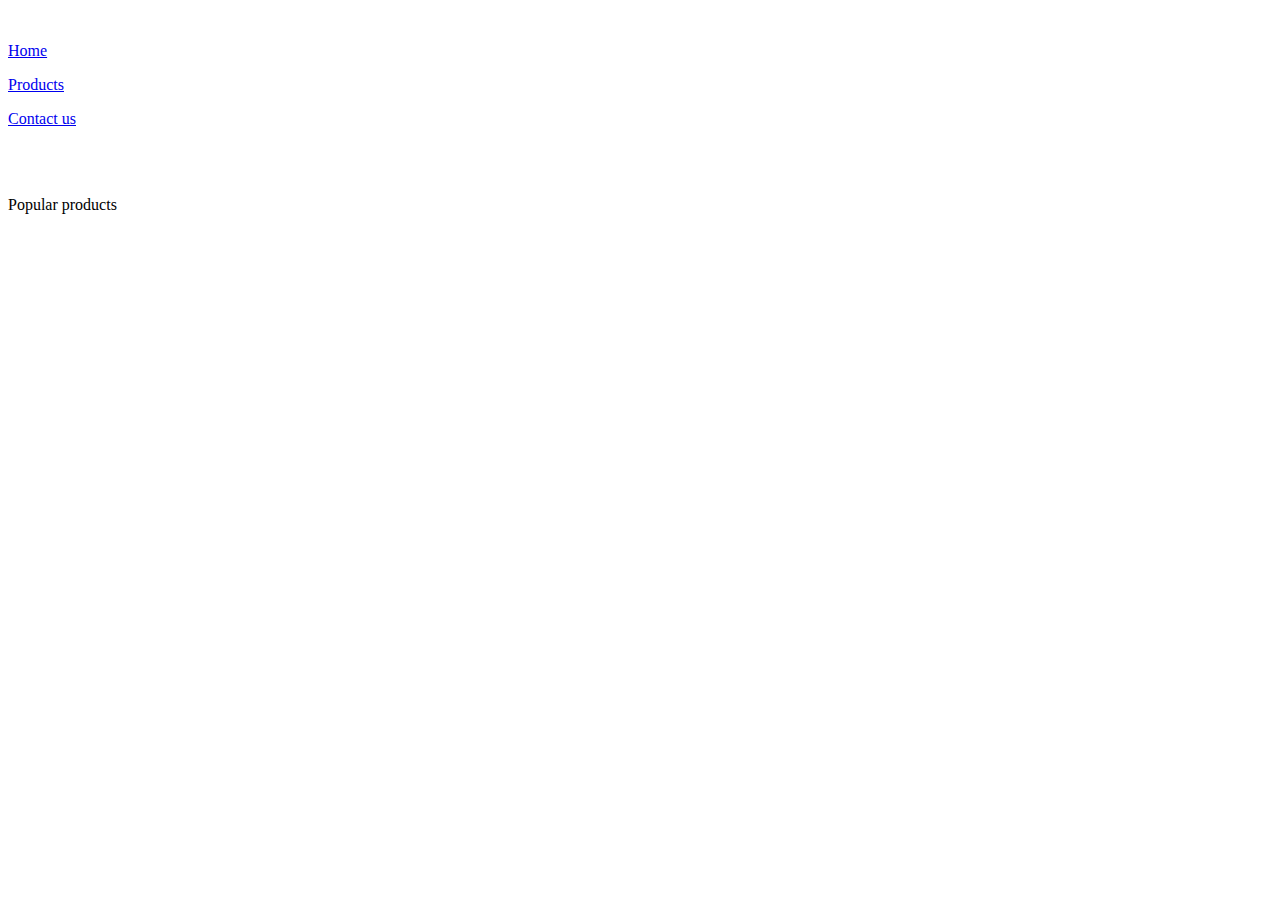
==== index.html @ 898fa88e "Add files via upload" ====
<!DOCTYPE html>
<html class="nojs html css_verticalspacer" lang="en-US">
 <head>

  <meta http-equiv="Content-type" content="text/html;charset=UTF-8"/>
  <meta name="generator" content="2017.0.4.363"/>
  <meta name="viewport" content="width=device-width, initial-scale=1.0"/>
  
  <script type="text/javascript">
   // Update the 'nojs'/'js' class on the html node
document.documentElement.className = document.documentElement.className.replace(/\bnojs\b/g, 'js');

// Check that all required assets are uploaded and up-to-date
if(typeof Muse == "undefined") window.Muse = {}; window.Muse.assets = {"required":["museutils.js", "museconfig.js", "webpro.js", "musewpslideshow.js", "jquery.museoverlay.js", "touchswipe.js", "jquery.watch.js", "require.js", "index.css"], "outOfDate":[]};
</script>
  
  <title>Home</title>
  <!-- CSS -->
  <link rel="stylesheet" type="text/css" href="css/site_global.css?crc=443350757"/>
  <link rel="stylesheet" type="text/css" href="css/master_a-master.css?crc=4188022973"/>
  <link rel="stylesheet" type="text/css" href="css/index.css?crc=3922474140" id="pagesheet"/>
   </head>
 <body>

  <div class="clearfix borderbox" id="page"><!-- column -->
   <div class="position_content" id="page_position_content">
    <div class="clip_frame colelem" id="u139"><!-- svg -->
     <img class="svg" id="u135" src="images/image2vector1.svg?crc=78509554" alt="" data-mu-svgfallback="images/image2vector1_poster_.png?crc=360783963" data-image-width="182" data-image-height="117"/>
    </div>
    <div class="clearfix colelem" id="u1495"><!-- column -->
     <a class="nonblock nontext colelem" id="u1492" href="dry-fruits.html"><!-- content --><div class="fluid_height_spacer"></div></a>
     <div class="clearfix colelem" id="pbuttonu230"><!-- group -->
      <a class="nonblock nontext Button ButtonSelected rounded-corners clearfix grpelem" id="buttonu230" href="index.html"><!-- container box --><div class="clearfix grpelem" id="u232-4"><!-- content --><p>Home</p></div></a>
      <a class="nonblock nontext Button rounded-corners clearfix grpelem" id="buttonu240" href="all.html"><!-- container box --><div class="clearfix grpelem" id="u241-4"><!-- content --><p>Products</p></div></a>
      <a class="nonblock nontext Button rounded-corners clearfix grpelem" id="buttonu246" href="contact-us.html"><!-- container box --><div class="clearfix grpelem" id="u247-4"><!-- content --><p>Contact us</p></div></a>
     </div>
    </div>
    <div class="SlideShowWidget clearfix HeroFillFrame colelem" id="slideshowu1220"><!-- none box -->
     <div class="popup_anchor" id="u1221popup">
      <div class="SlideShowContentPanel clearfix" id="u1221"><!-- stack box -->
       <div class="SSSlide clip_frame grpelem" id="u1222"><!-- image -->
        <img class="ImageInclude" id="u1222_img" data-src="images/4002045%20cropped.jpg?crc=294326363" src="images/blank.gif?crc=4208392903" alt="" data-width="1280" data-height="320"/>
       </div>
       <div class="SSSlide invi clip_frame grpelem" id="u1224"><!-- image -->
        <img class="ImageInclude" id="u1224_img" data-src="images/adobestock_191057762%20cropped.jpg?crc=431320309" src="images/blank.gif?crc=4208392903" alt="" data-width="1280" data-height="320"/>
       </div>
      </div>
     </div>
    </div>
    <div class="clearfix colelem" id="u1304-4"><!-- content -->
     <p>Popular products</p>
    </div>
    <div class="clearfix colelem" id="pu1513"><!-- group -->
     <div class="clip_frame grpelem" id="u1513"><!-- image -->
      <img class="block" id="u1513_img" src="images/almond%20front.png?crc=4105329558" alt="" data-image-width="223" data-image-height="223"/>
     </div>
     <div class="clip_frame grpelem" id="u2665"><!-- image -->
      <img class="block" id="u2665_img" src="images/amchur%20front.png?crc=4124613644" alt="" data-image-width="223" data-image-height="223"/>
     </div>
     <div class="clip_frame grpelem" id="u2679"><!-- image -->
      <img class="block" id="u2679_img" src="images/kishmish%20front333x333.jpg?crc=3813008939" alt="" data-image-width="222" data-image-height="222"/>
     </div>
     <div class="clip_frame grpelem" id="u2672"><!-- image -->
      <img class="block" id="u2672_img" src="images/garam%20masala%20front.png?crc=60753078" alt="" data-image-width="226" data-image-height="226"/>
     </div>
    </div>
    <div class="verticalspacer" data-offset-top="732" data-content-above-spacer="731" data-content-below-spacer="105"></div>
    <div class="browser_width colelem" id="u1602-bw">
     <div id="u1602"><!-- simple frame --></div>
    </div>
   </div>
  </div>
  <!-- Other scripts -->
  <script type="text/javascript">
   // Decide weather to suppress missing file error or not based on preference setting
var suppressMissingFileError = false
</script>
  <script type="text/javascript">
   window.Muse.assets.check=function(d){if(!window.Muse.assets.checked){window.Muse.assets.checked=!0;var b={},c=function(a,b){if(window.getComputedStyle){var c=window.getComputedStyle(a,null);return c&&c.getPropertyValue(b)||c&&c[b]||""}if(document.documentElement.currentStyle)return(c=a.currentStyle)&&c[b]||a.style&&a.style[b]||"";return""},a=function(a){if(a.match(/^rgb/))return a=a.replace(/\s+/g,"").match(/([\d\,]+)/gi)[0].split(","),(parseInt(a[0])<<16)+(parseInt(a[1])<<8)+parseInt(a[2]);if(a.match(/^\#/))return parseInt(a.substr(1),
16);return 0},g=function(g){for(var f=document.getElementsByTagName("link"),h=0;h<f.length;h++)if("text/css"==f[h].type){var i=(f[h].href||"").match(/\/?css\/([\w\-]+\.css)\?crc=(\d+)/);if(!i||!i[1]||!i[2])break;b[i[1]]=i[2]}f=document.createElement("div");f.className="version";f.style.cssText="display:none; width:1px; height:1px;";document.getElementsByTagName("body")[0].appendChild(f);for(h=0;h<Muse.assets.required.length;){var i=Muse.assets.required[h],l=i.match(/([\w\-\.]+)\.(\w+)$/),k=l&&l[1]?
l[1]:null,l=l&&l[2]?l[2]:null;switch(l.toLowerCase()){case "css":k=k.replace(/\W/gi,"_").replace(/^([^a-z])/gi,"_$1");f.className+=" "+k;k=a(c(f,"color"));l=a(c(f,"backgroundColor"));k!=0||l!=0?(Muse.assets.required.splice(h,1),"undefined"!=typeof b[i]&&(k!=b[i]>>>24||l!=(b[i]&16777215))&&Muse.assets.outOfDate.push(i)):h++;f.className="version";break;case "js":h++;break;default:throw Error("Unsupported file type: "+l);}}d?d().jquery!="1.8.3"&&Muse.assets.outOfDate.push("jquery-1.8.3.min.js"):Muse.assets.required.push("jquery-1.8.3.min.js");
f.parentNode.removeChild(f);if(Muse.assets.outOfDate.length||Muse.assets.required.length)f="Some files on the server may be missing or incorrect. Clear browser cache and try again. If the problem persists please contact website author.",g&&Muse.assets.outOfDate.length&&(f+="\nOut of date: "+Muse.assets.outOfDate.join(",")),g&&Muse.assets.required.length&&(f+="\nMissing: "+Muse.assets.required.join(",")),suppressMissingFileError?(f+="\nUse SuppressMissingFileError key in AppPrefs.xml to show missing file error pop up.",console.log(f)):alert(f)};location&&location.search&&location.search.match&&location.search.match(/muse_debug/gi)?
setTimeout(function(){g(!0)},5E3):g()}};
var muse_init=function(){require.config({baseUrl:""});require(["jquery","museutils","whatinput","webpro","musewpslideshow","jquery.museoverlay","touchswipe","jquery.watch"],function(d){var $ = d;$(document).ready(function(){try{
window.Muse.assets.check($);/* body */
Muse.Utils.transformMarkupToFixBrowserProblemsPreInit();/* body */
Muse.Utils.prepHyperlinks(true);/* body */
Muse.Utils.resizeHeight('.browser_width');/* resize height */
Muse.Utils.requestAnimationFrame(function() { $('body').addClass('initialized'); });/* mark body as initialized */
Muse.Utils.fullPage('#page');/* 100% height page */
Muse.Utils.initWidget('#slideshowu1220', ['#bp_infinity'], function(elem) { var widget = new WebPro.Widget.ContentSlideShow(elem, {autoPlay:true,displayInterval:3500,slideLinkStopsSlideShow:false,transitionStyle:'fading',lightboxEnabled_runtime:false,shuffle:false,transitionDuration:500,enableSwipe:true,elastic:'fullWidth',resumeAutoplay:true,resumeAutoplayInterval:3000,playOnce:false,autoActivate_runtime:false}); $(elem).data('widget', widget); return widget; });/* #slideshowu1220 */
Muse.Utils.showWidgetsWhenReady();/* body */
Muse.Utils.transformMarkupToFixBrowserProblems();/* body */
}catch(b){if(b&&"function"==typeof b.notify?b.notify():Muse.Assert.fail("Error calling selector function: "+b),false)throw b;}})})};

</script>
  <!-- RequireJS script -->
  <script src="scripts/require.js?crc=3951022091" type="text/javascript" async data-main="scripts/museconfig.js?crc=474374037" onload="if (requirejs) requirejs.onError = function(requireType, requireModule) { if (requireType && requireType.toString && requireType.toString().indexOf && 0 <= requireType.toString().indexOf('#scripterror')) window.Muse.assets.check(); }" onerror="window.Muse.assets.check();"></script>
   </body>
</html>
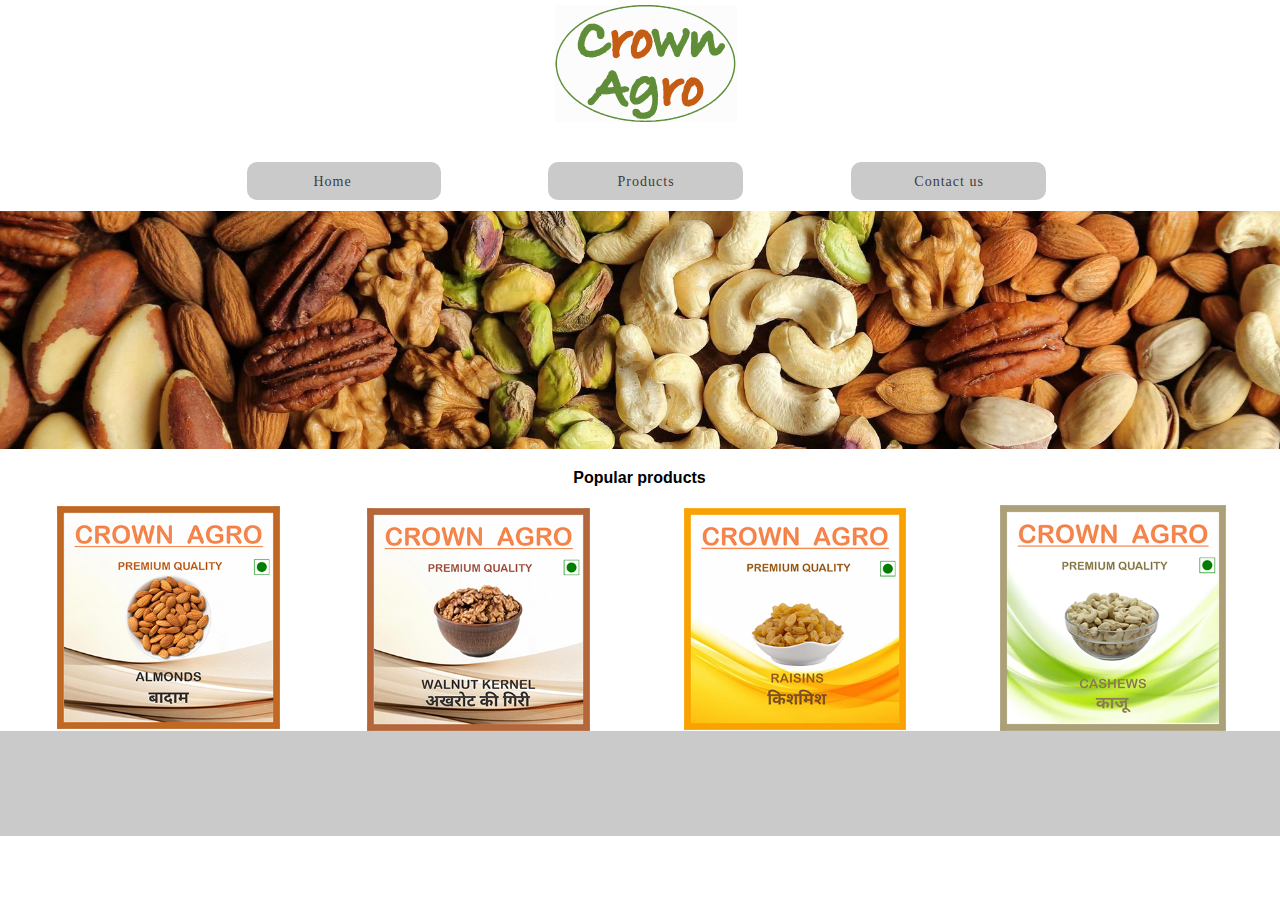
==== commit 5b082ec5: "Site v4" ====
--- a/index.html
+++ b/index.html
@@ -11,62 +11,108 @@
 document.documentElement.className = document.documentElement.className.replace(/\bnojs\b/g, 'js');
 
 // Check that all required assets are uploaded and up-to-date
-if(typeof Muse == "undefined") window.Muse = {}; window.Muse.assets = {"required":["museutils.js", "museconfig.js", "webpro.js", "musewpslideshow.js", "jquery.museoverlay.js", "touchswipe.js", "jquery.watch.js", "require.js", "index.css"], "outOfDate":[]};
+if(typeof Muse == "undefined") window.Muse = {}; window.Muse.assets = {"required":["museutils.js", "museconfig.js", "webpro.js", "musewpslideshow.js", "jquery.museoverlay.js", "touchswipe.js", "jquery.watch.js", "jquery.museresponsive.js", "require.js", "index.css"], "outOfDate":[]};
 </script>
   
   <title>Home</title>
   <!-- CSS -->
   <link rel="stylesheet" type="text/css" href="css/site_global.css?crc=443350757"/>
-  <link rel="stylesheet" type="text/css" href="css/master_a-master.css?crc=4188022973"/>
-  <link rel="stylesheet" type="text/css" href="css/index.css?crc=3922474140" id="pagesheet"/>
+  <link rel="stylesheet" type="text/css" href="css/master_a-master.css?crc=19764147"/>
+  <link rel="stylesheet" type="text/css" href="css/index.css?crc=4168268329" id="pagesheet"/>
+  <!-- IE-only CSS -->
+  <!--[if lt IE 9]>
+  <link rel="stylesheet" type="text/css" href="css/nomq_preview_master_a-master.css?crc=3824530138"/>
+  <link rel="stylesheet" type="text/css" href="css/nomq_index.css?crc=512627259" id="nomq_pagesheet"/>
+  <![endif]-->
    </head>
  <body>
 
-  <div class="clearfix borderbox" id="page"><!-- column -->
-   <div class="position_content" id="page_position_content">
-    <div class="clip_frame colelem" id="u139"><!-- svg -->
-     <img class="svg" id="u135" src="images/image2vector1.svg?crc=78509554" alt="" data-mu-svgfallback="images/image2vector1_poster_.png?crc=360783963" data-image-width="182" data-image-height="117"/>
-    </div>
-    <div class="clearfix colelem" id="u1495"><!-- column -->
-     <a class="nonblock nontext colelem" id="u1492" href="dry-fruits.html"><!-- content --><div class="fluid_height_spacer"></div></a>
-     <div class="clearfix colelem" id="pbuttonu230"><!-- group -->
-      <a class="nonblock nontext Button ButtonSelected rounded-corners clearfix grpelem" id="buttonu230" href="index.html"><!-- container box --><div class="clearfix grpelem" id="u232-4"><!-- content --><p>Home</p></div></a>
-      <a class="nonblock nontext Button rounded-corners clearfix grpelem" id="buttonu240" href="all.html"><!-- container box --><div class="clearfix grpelem" id="u241-4"><!-- content --><p>Products</p></div></a>
-      <a class="nonblock nontext Button rounded-corners clearfix grpelem" id="buttonu246" href="contact-us.html"><!-- container box --><div class="clearfix grpelem" id="u247-4"><!-- content --><p>Contact us</p></div></a>
+  <div class="breakpoint active" id="bp_infinity" data-min-width="653"><!-- responsive breakpoint node -->
+   <div class="clearfix borderbox" id="page"><!-- column -->
+    <div class="position_content" id="page_position_content">
+     <div class="clip_frame colelem" id="u139"><!-- svg -->
+      <img class="svg temp_no_img_src" id="u135" data-orig-src="images/image2vector1.svg?crc=78509554" alt="" data-mu-svgfallback="images/image2vector1_poster_.png?crc=360783963" data-image-width="182" data-image-height="117" src="images/blank.gif?crc=4208392903"/>
      </div>
-    </div>
-    <div class="SlideShowWidget clearfix HeroFillFrame colelem" id="slideshowu1220"><!-- none box -->
-     <div class="popup_anchor" id="u1221popup">
-      <div class="SlideShowContentPanel clearfix" id="u1221"><!-- stack box -->
-       <div class="SSSlide clip_frame grpelem" id="u1222"><!-- image -->
-        <img class="ImageInclude" id="u1222_img" data-src="images/4002045%20cropped.jpg?crc=294326363" src="images/blank.gif?crc=4208392903" alt="" data-width="1280" data-height="320"/>
-       </div>
-       <div class="SSSlide invi clip_frame grpelem" id="u1224"><!-- image -->
-        <img class="ImageInclude" id="u1224_img" data-src="images/adobestock_191057762%20cropped.jpg?crc=431320309" src="images/blank.gif?crc=4208392903" alt="" data-width="1280" data-height="320"/>
+     <div class="clearfix colelem shared_content" id="u1495" data-content-guid="u1495_content"><!-- column -->
+      <a class="nonblock nontext colelem" id="u1492" href="dry-fruits.html"><!-- content --><div class="fluid_height_spacer"></div></a>
+      <div class="clearfix colelem" id="pbuttonu230"><!-- group -->
+       <a class="nonblock nontext Button ButtonSelected rounded-corners clearfix grpelem" id="buttonu230" href="index.html"><!-- container box --><div class="clearfix grpelem" id="u232-4"><!-- content --><p>Home</p></div></a>
+       <a class="nonblock nontext Button rounded-corners clearfix grpelem" id="buttonu240" href="all.html"><!-- container box --><div class="clearfix grpelem" id="u241-4"><!-- content --><p>Products</p></div></a>
+       <a class="nonblock nontext Button rounded-corners clearfix grpelem" id="buttonu246" href="contact-us.html"><!-- container box --><div class="clearfix grpelem" id="u247-4"><!-- content --><p>Contact us</p></div></a>
+      </div>
+     </div>
+     <div class="SlideShowWidget clearfix HeroFillFrame colelem" id="slideshowu1220"><!-- none box -->
+      <div class="popup_anchor" id="u1221popup">
+       <div class="SlideShowContentPanel clearfix" id="u1221"><!-- stack box -->
+        <div class="SSSlide clip_frame grpelem" id="u1222"><!-- image -->
+         <img class="ImageInclude" id="u1222_img" data-src="images/4002045%20cropped.jpg?crc=294326363" src="images/blank.gif?crc=4208392903" alt="" data-width="1280" data-height="320"/>
+        </div>
+        <div class="SSSlide invi clip_frame grpelem" id="u1224"><!-- image -->
+         <img class="ImageInclude" id="u1224_img" data-src="images/adobestock_191057762%20cropped.jpg?crc=431320309" src="images/blank.gif?crc=4208392903" alt="" data-width="1280" data-height="320"/>
+        </div>
        </div>
       </div>
      </div>
-    </div>
-    <div class="clearfix colelem" id="u1304-4"><!-- content -->
-     <p>Popular products</p>
-    </div>
-    <div class="clearfix colelem" id="pu1513"><!-- group -->
-     <div class="clip_frame grpelem" id="u1513"><!-- image -->
-      <img class="block" id="u1513_img" src="images/almond%20front.png?crc=4105329558" alt="" data-image-width="223" data-image-height="223"/>
+     <div class="clearfix colelem shared_content" id="u1304-4" data-content-guid="u1304-4_content"><!-- content -->
+      <p>Popular products</p>
      </div>
-     <div class="clip_frame grpelem" id="u2665"><!-- image -->
-      <img class="block" id="u2665_img" src="images/amchur%20front.png?crc=4124613644" alt="" data-image-width="223" data-image-height="223"/>
+     <div class="clearfix colelem" id="pu1513"><!-- group -->
+      <div class="clip_frame grpelem" id="u1513"><!-- image -->
+       <img class="block temp_no_img_src" id="u1513_img" data-orig-src="images/almond%20front.png?crc=4105329558" alt="" data-image-width="223" data-image-height="223" src="images/blank.gif?crc=4208392903"/>
+      </div>
+      <div class="clip_frame grpelem" id="u2665"><!-- image -->
+       <img class="block temp_no_img_src" id="u2665_img" data-orig-src="images/walnut%20giri%20front.png?crc=4210297723" alt="" data-image-width="223" data-image-height="223" src="images/blank.gif?crc=4208392903"/>
+      </div>
+      <div class="clip_frame grpelem" id="u2679"><!-- image -->
+       <img class="block temp_no_img_src" id="u2679_img" data-orig-src="images/kishmish%20front.png?crc=3813008939" alt="" data-image-width="222" data-image-height="222" src="images/blank.gif?crc=4208392903"/>
+      </div>
+      <div class="clip_frame grpelem" id="u2672"><!-- image -->
+       <img class="block temp_no_img_src" id="u2672_img" data-orig-src="images/cashew%20front.png?crc=380602695" alt="" data-image-width="226" data-image-height="226" src="images/blank.gif?crc=4208392903"/>
+      </div>
      </div>
-     <div class="clip_frame grpelem" id="u2679"><!-- image -->
-      <img class="block" id="u2679_img" src="images/kishmish%20front333x333.jpg?crc=3813008939" alt="" data-image-width="222" data-image-height="222"/>
-     </div>
-     <div class="clip_frame grpelem" id="u2672"><!-- image -->
-      <img class="block" id="u2672_img" src="images/garam%20masala%20front.png?crc=60753078" alt="" data-image-width="226" data-image-height="226"/>
+     <div class="verticalspacer" data-offset-top="732" data-content-above-spacer="731" data-content-below-spacer="105"></div>
+     <div class="browser_width colelem shared_content" id="u1602-bw" data-content-guid="u1602-bw_content">
+      <div id="u1602"><!-- simple frame --></div>
      </div>
     </div>
-    <div class="verticalspacer" data-offset-top="732" data-content-above-spacer="731" data-content-below-spacer="105"></div>
-    <div class="browser_width colelem" id="u1602-bw">
-     <div id="u1602"><!-- simple frame --></div>
+   </div>
+  </div>
+  <div class="breakpoint" id="bp_652" data-max-width="652"><!-- responsive breakpoint node -->
+   <div class="clearfix borderbox temp_no_id" data-orig-id="page"><!-- column -->
+    <div class="position_content temp_no_id" data-orig-id="page_position_content">
+     <div class="clip_frame colelem temp_no_id" data-orig-id="u139"><!-- svg -->
+      <img class="svg temp_no_id temp_no_img_src" data-orig-src="images/image2vector1.svg?crc=78509554" alt="" data-mu-svgfallback="images/image2vector1_poster_.png?crc=360783963" data-image-width="141" data-image-height="90" data-orig-id="u135" src="images/blank.gif?crc=4208392903"/>
+     </div>
+     <span class="clearfix colelem placeholder" data-placeholder-for="u1495_content"><!-- placeholder node --></span>
+     <div class="SlideShowWidget clearfix HeroFillFrame colelem temp_no_id" data-orig-id="slideshowu1220"><!-- none box -->
+      <div class="popup_anchor temp_no_id" data-orig-id="u1221popup">
+       <div class="SlideShowContentPanel clearfix temp_no_id" data-orig-id="u1221"><!-- stack box -->
+        <div class="SSSlide clip_frame grpelem temp_no_id" data-orig-id="u1222"><!-- image -->
+         <img class="ImageInclude temp_no_id" data-src="images/4002045%20cropped.jpg?crc=294326363" src="images/blank.gif?crc=4208392903" alt="" data-width="953" data-height="238" data-orig-id="u1222_img"/>
+        </div>
+        <div class="SSSlide invi clip_frame grpelem temp_no_id" data-orig-id="u1224"><!-- image -->
+         <img class="ImageInclude temp_no_id" data-src="images/adobestock_191057762%20cropped.jpg?crc=431320309" src="images/blank.gif?crc=4208392903" alt="" data-width="952" data-height="238" data-orig-id="u1224_img"/>
+        </div>
+       </div>
+      </div>
+     </div>
+     <span class="clearfix colelem placeholder" data-placeholder-for="u1304-4_content"><!-- placeholder node --></span>
+     <div class="clearfix colelem temp_no_id" data-orig-id="pu1513"><!-- group -->
+      <div class="clip_frame grpelem temp_no_id" data-orig-id="u1513"><!-- image -->
+       <img class="block temp_no_id temp_no_img_src" data-orig-src="images/almond%20front190x190.png?crc=352552404" alt="" data-image-width="190" data-image-height="190" data-orig-id="u1513_img" src="images/blank.gif?crc=4208392903"/>
+      </div>
+      <div class="clip_frame grpelem temp_no_id" data-orig-id="u2665"><!-- image -->
+       <img class="block temp_no_id temp_no_img_src" data-orig-src="images/walnut%20giri%20front189x189.png?crc=3950025110" alt="" data-image-width="189" data-image-height="189" data-orig-id="u2665_img" src="images/blank.gif?crc=4208392903"/>
+      </div>
+      <div class="clip_frame grpelem temp_no_id" data-orig-id="u2672"><!-- image -->
+       <img class="block temp_no_id temp_no_img_src" data-orig-src="images/cashew%20front190x191.png?crc=4281125777" alt="" data-image-width="190" data-image-height="190" data-orig-id="u2672_img" src="images/blank.gif?crc=4208392903"/>
+      </div>
+     </div>
+     <div class="clip_frame colelem temp_no_id" data-orig-id="u2679"><!-- image -->
+      <img class="block temp_no_id temp_no_img_src" data-orig-src="images/kishmish%20front189x190.png?crc=242748789" alt="" data-image-width="189" data-image-height="189" data-orig-id="u2679_img" src="images/blank.gif?crc=4208392903"/>
+     </div>
+     <div class="verticalspacer" data-offset-top="908" data-content-above-spacer="907" data-content-below-spacer="105"></div>
+     <span class="browser_width colelem placeholder" data-placeholder-for="u1602-bw_content"><!-- placeholder node --></span>
     </div>
    </div>
   </div>
@@ -76,22 +122,22 @@
 var suppressMissingFileError = false
 </script>
   <script type="text/javascript">
-   window.Muse.assets.check=function(d){if(!window.Muse.assets.checked){window.Muse.assets.checked=!0;var b={},c=function(a,b){if(window.getComputedStyle){var c=window.getComputedStyle(a,null);return c&&c.getPropertyValue(b)||c&&c[b]||""}if(document.documentElement.currentStyle)return(c=a.currentStyle)&&c[b]||a.style&&a.style[b]||"";return""},a=function(a){if(a.match(/^rgb/))return a=a.replace(/\s+/g,"").match(/([\d\,]+)/gi)[0].split(","),(parseInt(a[0])<<16)+(parseInt(a[1])<<8)+parseInt(a[2]);if(a.match(/^\#/))return parseInt(a.substr(1),
-16);return 0},g=function(g){for(var f=document.getElementsByTagName("link"),h=0;h<f.length;h++)if("text/css"==f[h].type){var i=(f[h].href||"").match(/\/?css\/([\w\-]+\.css)\?crc=(\d+)/);if(!i||!i[1]||!i[2])break;b[i[1]]=i[2]}f=document.createElement("div");f.className="version";f.style.cssText="display:none; width:1px; height:1px;";document.getElementsByTagName("body")[0].appendChild(f);for(h=0;h<Muse.assets.required.length;){var i=Muse.assets.required[h],l=i.match(/([\w\-\.]+)\.(\w+)$/),k=l&&l[1]?
-l[1]:null,l=l&&l[2]?l[2]:null;switch(l.toLowerCase()){case "css":k=k.replace(/\W/gi,"_").replace(/^([^a-z])/gi,"_$1");f.className+=" "+k;k=a(c(f,"color"));l=a(c(f,"backgroundColor"));k!=0||l!=0?(Muse.assets.required.splice(h,1),"undefined"!=typeof b[i]&&(k!=b[i]>>>24||l!=(b[i]&16777215))&&Muse.assets.outOfDate.push(i)):h++;f.className="version";break;case "js":h++;break;default:throw Error("Unsupported file type: "+l);}}d?d().jquery!="1.8.3"&&Muse.assets.outOfDate.push("jquery-1.8.3.min.js"):Muse.assets.required.push("jquery-1.8.3.min.js");
-f.parentNode.removeChild(f);if(Muse.assets.outOfDate.length||Muse.assets.required.length)f="Some files on the server may be missing or incorrect. Clear browser cache and try again. If the problem persists please contact website author.",g&&Muse.assets.outOfDate.length&&(f+="\nOut of date: "+Muse.assets.outOfDate.join(",")),g&&Muse.assets.required.length&&(f+="\nMissing: "+Muse.assets.required.join(",")),suppressMissingFileError?(f+="\nUse SuppressMissingFileError key in AppPrefs.xml to show missing file error pop up.",console.log(f)):alert(f)};location&&location.search&&location.search.match&&location.search.match(/muse_debug/gi)?
-setTimeout(function(){g(!0)},5E3):g()}};
-var muse_init=function(){require.config({baseUrl:""});require(["jquery","museutils","whatinput","webpro","musewpslideshow","jquery.museoverlay","touchswipe","jquery.watch"],function(d){var $ = d;$(document).ready(function(){try{
+   window.Muse.assets.check=function(d){if(!window.Muse.assets.checked){window.Muse.assets.checked=!0;var b={},c=function(a,b){if(window.getComputedStyle){var c=window.getComputedStyle(a,null);return c&&c.getPropertyValue(b)||c&&c[b]||""}if(document.documentElement.currentStyle)return(c=a.currentStyle)&&c[b]||a.style&&a.style[b]||"";return""},a=function(a){if(a.match(/^rgb/))return a=a.replace(/\s+/g,"").match(/([\d\,]+)/gi)[0].split(","),(parseInt(a[0])<<16)+(parseInt(a[1])<<8)+parseInt(a[2]);if(a.match(/^\#/))return parseInt(a.substr(1),
+16);return 0},g=function(g){for(var f=document.getElementsByTagName("link"),h=0;h<f.length;h++)if("text/css"==f[h].type){var i=(f[h].href||"").match(/\/?css\/([\w\-]+\.css)\?crc=(\d+)/);if(!i||!i[1]||!i[2])break;b[i[1]]=i[2]}f=document.createElement("div");f.className="version";f.style.cssText="display:none; width:1px; height:1px;";document.getElementsByTagName("body")[0].appendChild(f);for(h=0;h<Muse.assets.required.length;){var i=Muse.assets.required[h],l=i.match(/([\w\-\.]+)\.(\w+)$/),k=l&&l[1]?
+l[1]:null,l=l&&l[2]?l[2]:null;switch(l.toLowerCase()){case "css":k=k.replace(/\W/gi,"_").replace(/^([^a-z])/gi,"_$1");f.className+=" "+k;k=a(c(f,"color"));l=a(c(f,"backgroundColor"));k!=0||l!=0?(Muse.assets.required.splice(h,1),"undefined"!=typeof b[i]&&(k!=b[i]>>>24||l!=(b[i]&16777215))&&Muse.assets.outOfDate.push(i)):h++;f.className="version";break;case "js":h++;break;default:throw Error("Unsupported file type: "+l);}}d?d().jquery!="1.8.3"&&Muse.assets.outOfDate.push("jquery-1.8.3.min.js"):Muse.assets.required.push("jquery-1.8.3.min.js");
+f.parentNode.removeChild(f);if(Muse.assets.outOfDate.length||Muse.assets.required.length)f="Some files on the server may be missing or incorrect. Clear browser cache and try again. If the problem persists please contact website author.",g&&Muse.assets.outOfDate.length&&(f+="\nOut of date: "+Muse.assets.outOfDate.join(",")),g&&Muse.assets.required.length&&(f+="\nMissing: "+Muse.assets.required.join(",")),suppressMissingFileError?(f+="\nUse SuppressMissingFileError key in AppPrefs.xml to show missing file error pop up.",console.log(f)):alert(f)};location&&location.search&&location.search.match&&location.search.match(/muse_debug/gi)?
+setTimeout(function(){g(!0)},5E3):g()}};
+var muse_init=function(){require.config({baseUrl:""});require(["jquery","museutils","whatinput","webpro","musewpslideshow","jquery.museoverlay","touchswipe","jquery.watch","jquery.museresponsive"],function(d){var $ = d;$(document).ready(function(){try{
 window.Muse.assets.check($);/* body */
 Muse.Utils.transformMarkupToFixBrowserProblemsPreInit();/* body */
 Muse.Utils.prepHyperlinks(true);/* body */
 Muse.Utils.resizeHeight('.browser_width');/* resize height */
 Muse.Utils.requestAnimationFrame(function() { $('body').addClass('initialized'); });/* mark body as initialized */
 Muse.Utils.fullPage('#page');/* 100% height page */
-Muse.Utils.initWidget('#slideshowu1220', ['#bp_infinity'], function(elem) { var widget = new WebPro.Widget.ContentSlideShow(elem, {autoPlay:true,displayInterval:3500,slideLinkStopsSlideShow:false,transitionStyle:'fading',lightboxEnabled_runtime:false,shuffle:false,transitionDuration:500,enableSwipe:true,elastic:'fullWidth',resumeAutoplay:true,resumeAutoplayInterval:3000,playOnce:false,autoActivate_runtime:false}); $(elem).data('widget', widget); return widget; });/* #slideshowu1220 */
-Muse.Utils.showWidgetsWhenReady();/* body */
+Muse.Utils.initWidget('#slideshowu1220', ['#bp_infinity', '#bp_652'], function(elem) { var widget = new WebPro.Widget.ContentSlideShow(elem, {autoPlay:true,displayInterval:3500,slideLinkStopsSlideShow:false,transitionStyle:'fading',lightboxEnabled_runtime:false,shuffle:false,transitionDuration:500,enableSwipe:true,elastic:'fullWidth',resumeAutoplay:true,resumeAutoplayInterval:3000,playOnce:false,autoActivate_runtime:false}); $(elem).data('widget', widget); return widget; });/* #slideshowu1220 */
+$( '.breakpoint' ).registerBreakpoint();/* Register breakpoints */
 Muse.Utils.transformMarkupToFixBrowserProblems();/* body */
-}catch(b){if(b&&"function"==typeof b.notify?b.notify():Muse.Assert.fail("Error calling selector function: "+b),false)throw b;}})})};
+}catch(b){if(b&&"function"==typeof b.notify?b.notify():Muse.Assert.fail("Error calling selector function: "+b),false)throw b;}})})};
 
 </script>
   <!-- RequireJS script -->
--- a/css/site_global.css
+++ b/css/site_global.css
@@ -0,0 +1 @@
+html{min-height:100%;min-width:100%;-ms-text-size-adjust:none;}body,div,dl,dt,dd,ul,ol,li,nav,h1,h2,h3,h4,h5,h6,pre,code,form,fieldset,legend,input,button,textarea,p,blockquote,th,td,a{margin:0px;padding:0px;border-width:0px;border-style:solid;border-color:transparent;-webkit-transform-origin:left top;-ms-transform-origin:left top;-o-transform-origin:left top;transform-origin:left top;background-repeat:no-repeat;}button.submit-btn{-moz-box-sizing:content-box;-webkit-box-sizing:content-box;box-sizing:content-box;}.transition{-webkit-transition-property:background-image,background-position,background-color,border-color,border-radius,color,font-size,font-style,font-weight,letter-spacing,line-height,text-align,box-shadow,text-shadow,opacity;transition-property:background-image,background-position,background-color,border-color,border-radius,color,font-size,font-style,font-weight,letter-spacing,line-height,text-align,box-shadow,text-shadow,opacity;}.transition *{-webkit-transition:inherit;transition:inherit;}table{border-collapse:collapse;border-spacing:0px;}fieldset,img{border:0px;border-style:solid;-webkit-transform-origin:left top;-ms-transform-origin:left top;-o-transform-origin:left top;transform-origin:left top;}address,caption,cite,code,dfn,em,strong,th,var,optgroup{font-style:inherit;font-weight:inherit;}del,ins{text-decoration:none;}li{list-style:none;}caption,th{text-align:left;}h1,h2,h3,h4,h5,h6{font-size:100%;font-weight:inherit;}input,button,textarea,select,optgroup,option{font-family:inherit;font-size:inherit;font-style:inherit;font-weight:inherit;}.form-grp input,.form-grp textarea{-webkit-appearance:none;-webkit-border-radius:0;}body{font-family:Arial, Helvetica Neue, Helvetica, sans-serif;text-align:left;font-size:14px;line-height:17px;word-wrap:break-word;text-rendering:optimizeLegibility;-moz-font-feature-settings:'liga';-ms-font-feature-settings:'liga';-webkit-font-feature-settings:'liga';font-feature-settings:'liga';}a:link{color:#0000FF;text-decoration:underline;}a:visited{color:#800080;text-decoration:underline;}a:hover{color:#0000FF;text-decoration:underline;}a:active{color:#EE0000;text-decoration:underline;}a.nontext{color:black;text-decoration:none;font-style:normal;font-weight:normal;}.normal_text{color:#000000;direction:ltr;font-family:Arial, Helvetica Neue, Helvetica, sans-serif;font-size:14px;font-style:normal;font-weight:normal;letter-spacing:0px;line-height:17px;text-align:left;text-decoration:none;text-indent:0px;text-transform:none;vertical-align:0px;padding:0px;}.list0 li:before{position:absolute;right:100%;letter-spacing:0px;text-decoration:none;font-weight:normal;font-style:normal;}.rtl-list li:before{right:auto;left:100%;}.nls-None > li:before,.nls-None .list3 > li:before,.nls-None .list6 > li:before{margin-right:6px;content:'•';}.nls-None .list1 > li:before,.nls-None .list4 > li:before,.nls-None .list7 > li:before{margin-right:6px;content:'○';}.nls-None,.nls-None .list1,.nls-None .list2,.nls-None .list3,.nls-None .list4,.nls-None .list5,.nls-None .list6,.nls-None .list7,.nls-None .list8{padding-left:34px;}.nls-None.rtl-list,.nls-None .list1.rtl-list,.nls-None .list2.rtl-list,.nls-None .list3.rtl-list,.nls-None .list4.rtl-list,.nls-None .list5.rtl-list,.nls-None .list6.rtl-list,.nls-None .list7.rtl-list,.nls-None .list8.rtl-list{padding-left:0px;padding-right:34px;}.nls-None .list2 > li:before,.nls-None .list5 > li:before,.nls-None .list8 > li:before{margin-right:6px;content:'-';}.nls-None.rtl-list > li:before,.nls-None .list1.rtl-list > li:before,.nls-None .list2.rtl-list > li:before,.nls-None .list3.rtl-list > li:before,.nls-None .list4.rtl-list > li:before,.nls-None .list5.rtl-list > li:before,.nls-None .list6.rtl-list > li:before,.nls-None .list7.rtl-list > li:before,.nls-None .list8.rtl-list > li:before{margin-right:0px;margin-left:6px;}.TabbedPanelsTab{white-space:nowrap;}.MenuBar .MenuBarView,.MenuBar .SubMenuView{display:block;list-style:none;}.MenuBar .SubMenu{display:none;position:absolute;}.NoWrap{white-space:nowrap;word-wrap:normal;}.rootelem{margin-left:auto;margin-right:auto;}.colelem{display:inline;float:left;clear:both;}.clearfix:after{content:"\0020";visibility:hidden;display:block;height:0px;clear:both;}*:first-child+html .clearfix{zoom:1;}.clip_frame{overflow:hidden;}.popup_anchor{position:relative;width:0px;height:0px;}.popup_element{z-index:100000;}.svg{display:block;vertical-align:top;}span.wrap{content:'';clear:left;display:block;}span.actAsInlineDiv{display:inline-block;}.position_content,.excludeFromNormalFlow{float:left;}.preload_images{position:absolute;overflow:hidden;left:-9999px;top:-9999px;height:1px;width:1px;}.preload{height:1px;width:1px;}.animateStates{-webkit-transition:0.3s ease-in-out;-moz-transition:0.3s ease-in-out;-o-transition:0.3s ease-in-out;transition:0.3s ease-in-out;}[data-whatinput="mouse"] *:focus,[data-whatinput="touch"] *:focus,input:focus,textarea:focus{outline:none;}textarea{resize:none;overflow:auto;}.fld-prompt{pointer-events:none;}.wrapped-input{position:absolute;top:0px;left:0px;background:transparent;border:none;}.submit-btn{z-index:50000;cursor:pointer;}.anchor_item{width:22px;height:18px;}.MenuBar .SubMenuVisible,.MenuBarVertical .SubMenuVisible,.MenuBar .SubMenu .SubMenuVisible,.popup_element.Active,span.actAsPara,.actAsDiv,a.nonblock.nontext,img.block{display:block;}.widget_invisible,.js .invi,.js .mse_pre_init{visibility:hidden;}.ose_ei{visibility:hidden;z-index:0;}.no_vert_scroll{overflow-y:hidden;}.always_vert_scroll{overflow-y:scroll;}.always_horz_scroll{overflow-x:scroll;}.fullscreen{overflow:hidden;left:0px;top:0px;position:fixed;height:100%;width:100%;-moz-box-sizing:border-box;-webkit-box-sizing:border-box;-ms-box-sizing:border-box;box-sizing:border-box;}.fullwidth{position:absolute;}.borderbox{-moz-box-sizing:border-box;-webkit-box-sizing:border-box;-ms-box-sizing:border-box;box-sizing:border-box;}.scroll_wrapper{position:absolute;overflow:auto;left:0px;right:0px;top:0px;bottom:0px;padding-top:0px;padding-bottom:0px;margin-top:0px;margin-bottom:0px;}.browser_width > *{position:absolute;left:0px;right:0px;}.grpelem,.accordion_wrapper{display:inline;float:left;}.fld-checkbox input[type=checkbox],.fld-radiobutton input[type=radio]{position:absolute;overflow:hidden;clip:rect(0px, 0px, 0px, 0px);height:1px;width:1px;margin:-1px;padding:0px;border:0px;}.fld-checkbox input[type=checkbox] + label,.fld-radiobutton input[type=radio] + label{display:inline-block;background-repeat:no-repeat;cursor:pointer;float:left;width:100%;height:100%;}.pointer_cursor,.fld-recaptcha-mode,.fld-recaptcha-refresh,.fld-recaptcha-help{cursor:pointer;}p,h1,h2,h3,h4,h5,h6,ol,ul,span.actAsPara{max-height:1000000px;}.superscript{vertical-align:super;font-size:66%;line-height:0px;}.subscript{vertical-align:sub;font-size:66%;line-height:0px;}.horizontalSlideShow{-ms-touch-action:pan-y;touch-action:pan-y;}.verticalSlideShow{-ms-touch-action:pan-x;touch-action:pan-x;}.colelem100,.verticalspacer{clear:both;}.list0 li,.MenuBar .MenuItemContainer,.SlideShowContentPanel .fullscreen img,.css_verticalspacer .verticalspacer{position:relative;}.popup_element.Inactive,.js .disn,.js .an_invi,.hidden,.breakpoint{display:none;}#muse_css_mq{position:absolute;display:none;background-color:#FFFFFE;}.fluid_height_spacer{width:0.01px;}.muse_check_css{display:none;position:fixed;}@media screen and (-webkit-min-device-pixel-ratio:0){body{text-rendering:auto;}}--- a/css/master_a-master.css
+++ b/css/master_a-master.css
@@ -0,0 +1 @@
+#u139{background-color:transparent;}#u135{display:block;}#u1495{background-color:transparent;border-width:0px;border-color:transparent;}#buttonu230,#buttonu240,#buttonu246{background-color:#CACACA;border-radius:10px;border-color:#787878;}#buttonu230:hover,#buttonu240:hover,#buttonu246:hover{background-color:#545454;}#u232-4,#u241-4,#u247-4{color:#3C3C3C;font-family:Georgia, Palatino, Palatino Linotype, Times, Times New Roman, serif;font-size:14px;letter-spacing:1px;text-align:center;background-color:transparent;}#buttonu230:hover #u232-4 p,#buttonu240:hover #u241-4 p,#buttonu246:hover #u247-4 p{visibility:inherit;color:#FFFFFF;}#buttonu230.ButtonSelected #u232-4 p,#buttonu240.ButtonSelected #u241-4 p,#buttonu246.ButtonSelected #u247-4 p{visibility:inherit;color:#3C3C3C;}#buttonu230.ButtonSelected,#buttonu240.ButtonSelected,#buttonu246.ButtonSelected,#u1602{background-color:#CACACA;}--- a/css/index.css
+++ b/css/index.css
@@ -0,0 +1 @@
+.version.index{color:#0000F8;background-color:#72BA29;}.js body{visibility:hidden;}.js body.initialized{visibility:visible;}#page{z-index:1;min-height:786px;margin-left:auto;border-color:#000000;margin-right:auto;width:100%;background-color:transparent;background-image:none;border-width:0px;}#page_position_content{width:100%;padding-top:5px;margin-bottom:-38px;}#u139{z-index:2;position:relative;}#u135{z-index:3;width:100%;}#u1495{z-index:4;position:relative;}#u1492{z-index:20;position:relative;}.ie #u1492{opacity:0.01;filter:alpha(opacity=1);background-color:#FFFFFF;-ms-filter:"progid:DXImageTransform.Microsoft.Alpha(Opacity=1)";}#pbuttonu230{z-index:5;width:100%;margin-top:9px;}#buttonu230{z-index:5;padding-bottom:4px;margin-right:-10000px;position:relative;}#u232-4{z-index:6;min-height:23px;margin-top:11px;position:relative;margin-right:-10000px;}#buttonu240{z-index:10;position:relative;padding-bottom:4px;margin-right:-10000px;}#u241-4{z-index:11;min-height:23px;margin-top:11px;position:relative;margin-right:-10000px;}#buttonu246{z-index:15;position:relative;padding-bottom:4px;margin-right:-10000px;}#buttonu230:hover,#buttonu230.ButtonSelected,#buttonu240:hover,#buttonu240.ButtonSelected,#buttonu246:hover,#buttonu246.ButtonSelected{min-height:0px;margin:0px -10000px 0px 0%;}#u247-4{z-index:16;min-height:23px;margin-top:11px;position:relative;margin-right:-10000px;}#buttonu230:hover #u232-4,#buttonu230.ButtonSelected #u232-4,#buttonu240:hover #u241-4,#buttonu240.ButtonSelected #u241-4,#buttonu246:hover #u247-4,#buttonu246.ButtonSelected #u247-4{min-height:23px;padding-bottom:0px;padding-top:0px;margin:11px -10000px 0px 0%;}#slideshowu1220{z-index:22;width:0.01px;position:relative;height:238px;}#u1221{position:absolute;background-color:transparent;height:238px;}#u1221popup{z-index:23;}#u1222{z-index:24;border-color:transparent;position:relative;margin-right:-10000px;background-color:transparent;border-width:0px;height:238px;}#u1224{z-index:26;border-color:transparent;position:relative;margin-right:-10000px;background-color:transparent;border-width:0px;height:238px;}.SSFirstButton,.SSPreviousButton,.SSNextButton,.SSLastButton,.SSSlideLink,.SSCloseButton{cursor:pointer;}.SSSlideLoading{background:url("../images/loading.gif?crc=3815509949") no-repeat center center;}#u1304-4{z-index:28;min-height:20px;margin-top:19px;font-weight:bold;position:relative;font-size:16px;text-align:center;background-color:transparent;line-height:19px;}#pu1513{z-index:32;width:100%;}#u1513{z-index:32;position:relative;background-color:transparent;margin-right:-10000px;}#u2665{z-index:34;position:relative;background-color:transparent;margin-right:-10000px;}#u2672{z-index:36;position:relative;background-color:transparent;margin-right:-10000px;}#u2679{z-index:38;position:relative;background-color:transparent;}#u1513_img,#u2665_img,#u2672_img,#u2679_img{width:100%;}#u1602,#u1602-bw{z-index:21;height:105px;}.html{background-color:#FFFFFF;}body{padding-bottom:38px;position:relative;}@media (min-width: 653px), print{#muse_css_mq{background-color:#FFFFFF;}#bp_infinity.active{display:block;}#u139{width:14.22%;margin-left:43.36%;}#u135{margin-bottom:6.593406593406594%;}#u1495{width:62.35%;margin-left:19.3%;}#u1492{width:100%;}#u1492 .fluid_height_spacer{padding-bottom:2.380952380952381%;}#buttonu230{width:24.32%;}#buttonu230:hover{width:24.32%;}#buttonu230.ButtonSelected{width:24.32%;}#u232-4{width:88.15%;}#buttonu230:hover #u232-4{width:88.15%;}#buttonu230.ButtonSelected #u232-4{width:88.15%;}#buttonu240{width:24.44%;left:37.72%;}#buttonu240:hover{width:24.44%;}#u241-4{width:99.49%;left:0.52%;}#buttonu240:hover #u241-4{width:99.49%;}#buttonu246{width:24.44%;left:75.69%;}#buttonu240.ButtonSelected,#buttonu246:hover{width:24.44%;}#buttonu246.ButtonSelected{width:24.44%;}#u247-4{width:99.49%;left:0.52%;}#buttonu240.ButtonSelected #u241-4,#buttonu246:hover #u247-4{width:99.49%;}#buttonu246.ButtonSelected #u247-4{width:99.49%;}#slideshowu1220{margin-top:11px;}#u1221{width:1280px;left:235px;}#u1222,#u1224{width:1280px;}#u1304-4{width:41.33%;margin-left:29.3%;}#pu1513{margin-top:17px;}#u1513{margin-top:1px;width:17.43%;left:4.46%;}#u2665{margin-top:3px;width:17.43%;left:28.68%;}#u2679{margin-right:-10000px;margin-top:3px;width:17.35%;left:53.44%;}#u2672{width:17.66%;left:78.13%;}.css_verticalspacer .verticalspacer{height:calc(100vh - 836px);}}@media (max-width: 652px){#muse_css_mq{background-color:#00028c;}#bp_652.active{display:block;}#page{max-width:652px;}#u139{width:21.63%;margin-left:39.58%;}#u135{margin-bottom:6.382978723404255%;}#u1495{margin-top:11px;width:62.74%;margin-left:19.18%;}#u1492{width:99.27%;}#u1492 .fluid_height_spacer{padding-bottom:2.4630541871921183%;}#buttonu230{width:24.21%;}#buttonu230:hover{width:24.21%;}#buttonu230.ButtonSelected{width:24.21%;}#u232-4{width:88.89%;}#buttonu230:hover #u232-4{width:88.89%;}#buttonu230.ButtonSelected #u232-4{width:88.89%;}#buttonu240{width:24.94%;left:37.41%;}#buttonu240:hover{width:24.94%;}#u241-4{width:99.02%;}#buttonu240:hover #u241-4{width:99.02%;}#buttonu246{width:24.94%;left:75.07%;}#buttonu240.ButtonSelected,#buttonu246:hover{width:24.94%;}#buttonu246.ButtonSelected{width:24.94%;}#buttonu240.ButtonSelected #u241-4,#u247-4{width:99.02%;}#buttonu246:hover #u247-4{width:99.02%;}#buttonu246.ButtonSelected #u247-4{width:99.02%;}#slideshowu1220{margin-top:38px;}#u1221,#u1222,#u1224{width:652px;}#u1304-4{width:41.26%;margin-left:29.3%;}#pu1513{margin-top:21px;}#u1513{width:29.15%;left:4.45%;}#u2665{width:28.99%;left:35.89%;}#u2672{margin-top:1px;width:29.15%;left:66.57%;}#u2679{margin-top:19px;width:28.99%;margin-left:35.74%;}.css_verticalspacer .verticalspacer{height:calc(100vh - 1012px);}body{overflow-x:hidden;min-width:320px;}}--- a/css/nomq_preview_master_a-master.css
+++ b/css/nomq_preview_master_a-master.css
@@ -0,0 +1 @@
+/* empty css file */--- a/css/nomq_index.css
+++ b/css/nomq_index.css
@@ -0,0 +1 @@
+#muse_css_mq{background-color:#FFFFFF;}#bp_infinity.active{display:block;}#u139{width:14.22%;margin-left:43.36%;}#u135{margin-bottom:6.593406593406594%;}#u1495{width:62.35%;margin-left:19.3%;}#u1492{width:100%;}#u1492 .fluid_height_spacer{padding-bottom:2.380952380952381%;}#buttonu230{width:24.32%;}#buttonu230:hover{width:24.32%;}#buttonu230.ButtonSelected{width:24.32%;}#u232-4{width:88.15%;}#buttonu230:hover #u232-4{width:88.15%;}#buttonu230.ButtonSelected #u232-4{width:88.15%;}#buttonu240{width:24.44%;left:37.72%;}#buttonu240:hover{width:24.44%;}#u241-4{width:99.49%;left:0.52%;}#buttonu240:hover #u241-4{width:99.49%;}#buttonu246{width:24.44%;left:75.69%;}#buttonu240.ButtonSelected,#buttonu246:hover{width:24.44%;}#buttonu246.ButtonSelected{width:24.44%;}#u247-4{width:99.49%;left:0.52%;}#buttonu240.ButtonSelected #u241-4,#buttonu246:hover #u247-4{width:99.49%;}#buttonu246.ButtonSelected #u247-4{width:99.49%;}#slideshowu1220{margin-top:11px;}#u1221{width:1280px;left:235px;}#u1222,#u1224{width:1280px;}#u1304-4{width:41.33%;margin-left:29.3%;}#pu1513{margin-top:17px;}#u1513{margin-top:1px;width:17.43%;left:4.46%;}#u2665{margin-top:3px;width:17.43%;left:28.68%;}#u2679{margin-right:-10000px;margin-top:3px;width:17.35%;left:53.44%;}#u2672{width:17.66%;left:78.13%;}.css_verticalspacer .verticalspacer{height:calc(100vh - 836px);}